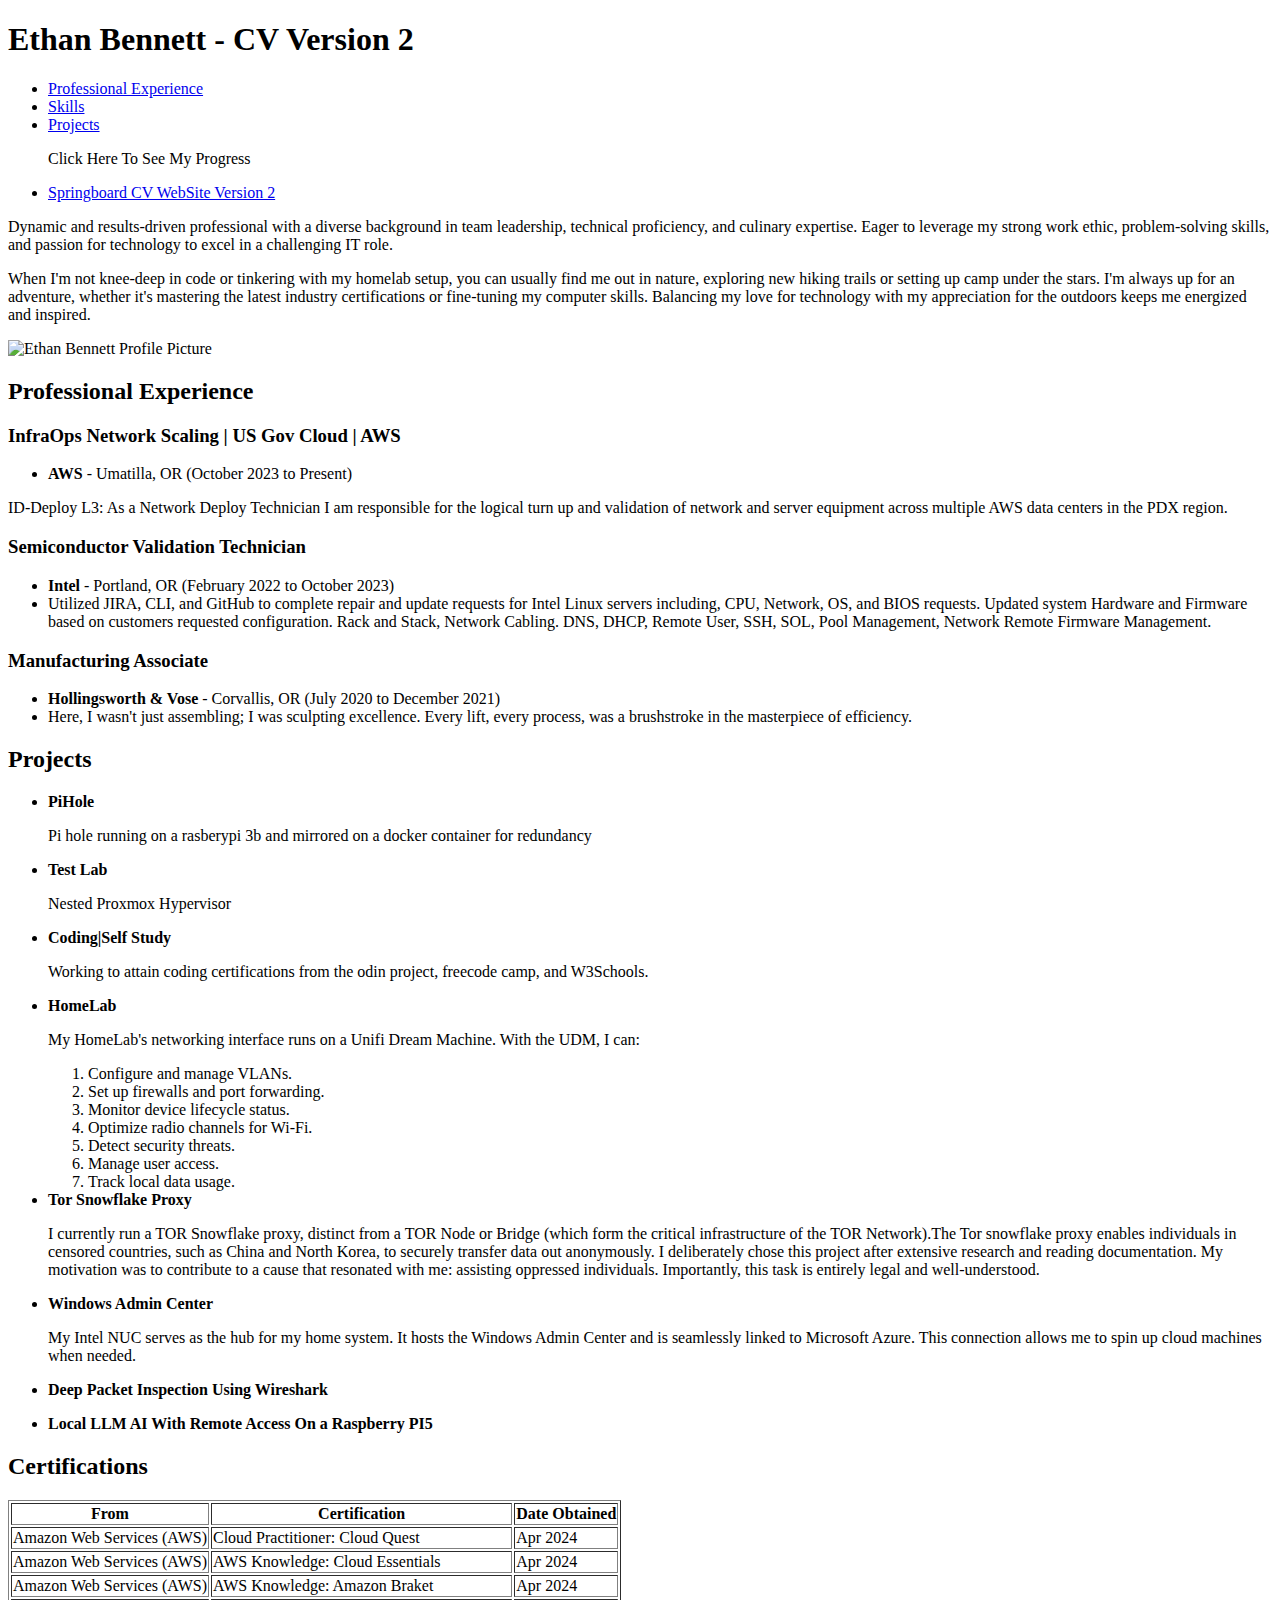
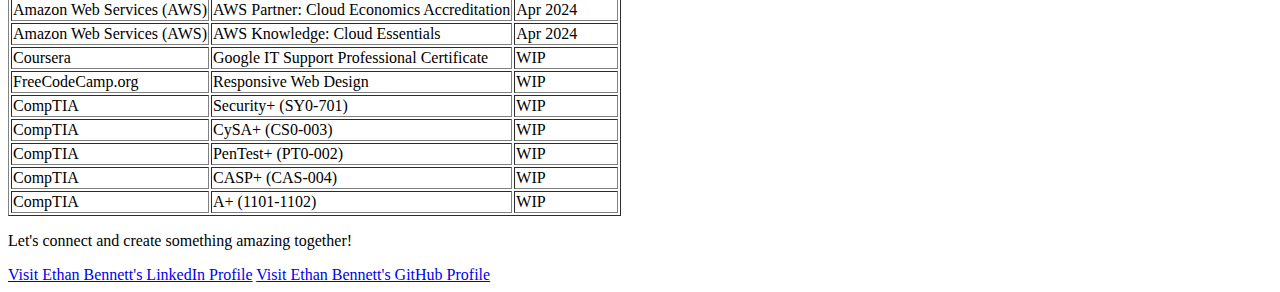
==== index2.html @ 3f8773b8 "new file:   index2.html" ====
<!DOCTYPE html>
<html lang="en">
<head>
    <meta charset="UTF-8">
    <meta name="viewport" content="width=device-width, initial-scale=1.0">
    
    <title>Ethan Bennett - CV</title>

</head>
<body>
    <div class="container">
        <header>
            <h1>Ethan Bennett - CV Version 2</h1>
            <!--A nav bar that does not work yet but will work later on-->
            <nav>
                <ul>
                    <li><a href="#experience">Professional Experience</a></li>
                    <li><a href="#skills">Skills</a></li>
                    <li><a href="#projects">Projects</a></li>
                    <p>Click Here To See My Progress</p>
                    <li><a href="index2.html">Springboard CV WebSite Version 2</a></li>
                </ul>
            </nav>
        </header>
        
        <main>
            <div class="objective">
                <p>Dynamic and results-driven professional with a diverse background in team leadership, technical proficiency, and culinary expertise. Eager to leverage my strong work ethic, problem-solving skills, and passion for technology to excel in a challenging IT role.</p>
            </div>
            <div class="objective">
                <p>When I'm not knee-deep in code or tinkering with my homelab setup, you can usually find me out in nature, exploring new hiking trails or setting up camp under the stars. I'm always up for an adventure, whether it's mastering the latest industry certifications or fine-tuning my computer skills. Balancing my love for technology with my appreciation for the outdoors keeps me energized and inspired.</p>
            </div>
            <img src="https://media.licdn.com/dms/image/D5603AQFR56twC1CbiA/profile-displayphoto-shrink_800_800/0/1682454275067?e=1721260800&v=beta&t=A9A5R8yT9DN6U-bqZ5q0L76hrZ281rgkz-gGM-ARF_4" alt="Ethan Bennett Profile Picture">
            <!--A section for work experience-->
            <section id="professional-experience">
                <h2>Professional Experience</h2>
                <div class="section-title">
                    <h3>InfraOps Network Scaling | US Gov Cloud | AWS</h3>
                </div>
                <ul>
                    <li><strong>AWS</strong> - Umatilla, OR (October 2023 to Present)</li>
                </ul>
                <p>ID-Deploy L3: As a Network Deploy Technician I am responsible for the logical turn up and validation of network and server equipment across multiple AWS data centers in the PDX region.</p>
                <div class="section-title">
                    <h3>Semiconductor Validation Technician</h3>
                </div>
                <ul>
                    <li><strong>Intel</strong> - Portland, OR (February 2022 to October 2023)</li>
                    <li>Utilized JIRA, CLI, and GitHub to complete repair and update requests for Intel Linux servers including, CPU, Network, OS, and BIOS requests.
                        Updated system Hardware and Firmware based on customers requested configuration.
                        Rack and Stack, Network Cabling.  DNS, DHCP, Remote User, SSH, SOL, Pool Management, Network Remote Firmware Management. 
                        </li>
                </ul>
                <div class="section-title">
                    <h3>Manufacturing Associate</h3>
                </div>
                <ul>
                    <li><strong>Hollingsworth & Vose</strong> - Corvallis, OR (July 2020 to December 2021)</li>
                    <li>Here, I wasn't just assembling; I was sculpting excellence. Every lift, every process, was a brushstroke in the masterpiece of efficiency.</li>
                </ul>
            </section>
            <!--A section for projects-->
            <section id="projects">
                <h2>Projects</h2>
                  <ul>
                    <li><strong>PiHole</strong></li>
                    <p>Pi hole running on a rasberypi 3b and mirrored on a docker container for redundancy</p>
                    <li><strong>Test Lab</strong></li>
                    <p>Nested Proxmox Hypervisor</p>
                    <li><strong>Coding|Self Study</strong></li>
                    <p>Working to attain coding certifications from the odin project, freecode camp, and W3Schools.</p>
                    <li><strong>HomeLab</strong></li>
                    <p>My HomeLab's networking interface runs on a Unifi Dream Machine. With the UDM, I can:</p>
                        <!--A list of uses for my UDM-->
                        <ol>
                         <li>Configure and manage VLANs.</li>
                         <li>Set up firewalls and port forwarding.</li>
                         <li>Monitor device lifecycle status.</li>
                         <li>Optimize radio channels for Wi-Fi.</li>
                         <li>Detect security threats.</li>
                         <li>Manage user access.</li>
                         <li>Track local data usage.</li>
                        </ol>
                    <li><strong>Tor Snowflake Proxy</strong></li>
                    <p>I currently run a TOR Snowflake proxy, distinct from a TOR Node or Bridge (which form the critical infrastructure of the TOR Network).The Tor snowflake proxy enables individuals in censored countries, such as China and North Korea, to securely transfer data out anonymously. I deliberately chose this project after extensive research and reading documentation. My motivation was to contribute to a cause that resonated with me: assisting oppressed individuals. Importantly, this task is entirely legal and well-understood.</p>
                    <li><strong>Windows Admin Center</strong></li>
                    <p>My Intel NUC serves as the hub for my home system. It hosts the Windows Admin Center and is seamlessly linked to Microsoft Azure. This connection allows me to spin up cloud machines when needed.</p>
                    <li><strong>Deep Packet Inspection Using Wireshark</strong></li>
                    <p></p>
                    <li><strong>Local LLM AI With Remote Access On a Raspberry PI5</strong></li>
                    <p></p>
                  </ul>
                  </section>
                 <!--A Table for my certifications-->
                  <section id="certifications">
                    <h2>Certifications</h2>
                    <table border="1">
                      <thead>
                        <tr>
                            <th>From</th>
                            <th>Certification</th>
                            <th>Date Obtained</th>
                        </tr>
                     </thead>
                     <tbody>
                        <tr>
                            <td>Amazon Web Services (AWS)</td>
                            <td>Cloud Practitioner: Cloud Quest</td>
                            <td>Apr 2024</td>
                        </tr>
                        <tr>
                            <td>Amazon Web Services (AWS)</td>
                            <td>AWS Knowledge: Cloud Essentials</td>
                            <td>Apr 2024</td>
                        </tr>
                        <tr>
                            <td>Amazon Web Services (AWS)</td>
                            <td>AWS Knowledge: Amazon Braket</td>
                            <td>Apr 2024</td>
                        </tr>
                        <tr>
                            <td>Amazon Web Services (AWS)</td>
                            <td>AWS Partner: Cloud Economics Accreditation</td>
                            <td>Apr 2024</td>
                        </tr>
                        <tr>
                            <td>Amazon Web Services (AWS)</td>
                            <td>AWS Knowledge: Cloud Essentials</td>
                            <td>Apr 2024</td>
                        </tr>
                        <tr>
                            <td>Coursera</td>
                            <td>Google IT Support Professional Certificate</td>
                            <td>WIP</td>
                        </tr>
                        <tr>
                            <td>FreeCodeCamp.org</td>
                            <td>Responsive Web Design</td>
                            <td>WIP</td>
                        </tr>
                        <tr>
                            <td>CompTIA</td>
                            <td>Security+ (SY0-701)</td>
                            <td>WIP</td>
                        </tr>
                        <tr>
                            <td>CompTIA</td>
                            <td>CySA+ (CS0-003)</td>
                            <td>WIP</td>
                        </tr>
                        <tr>
                            <td>CompTIA</td>
                            <td>PenTest+ (PT0-002)</td>
                            <td>WIP</td>
                        </tr>
                        <tr>
                            <td>CompTIA</td>
                            <td>CASP+ (CAS-004)</td>
                            <td>WIP</td>
                        </tr>
                        <tr>
                            <td>CompTIA</td>
                            <td>A+ (1101-1102)</td>
                            <td>WIP</td>
                        </tr>
                     </tbody>
                    </table>
                  </section>
        </main>
<!--A closing section with links to socials, will have images later on-->
        <footer>
            <p>Let's connect and create something amazing together!</p>
            <div>
                <a href="https://www.linkedin.com/in/ethan-bennett-801aa8172/">Visit Ethan Bennett's LinkedIn Profile</a>
                <a href="https://github.com/TheGooeyOne">Visit Ethan Bennett's GitHub Profile</a>
            </div>
        </footer>
    </div>
</body>
</html>
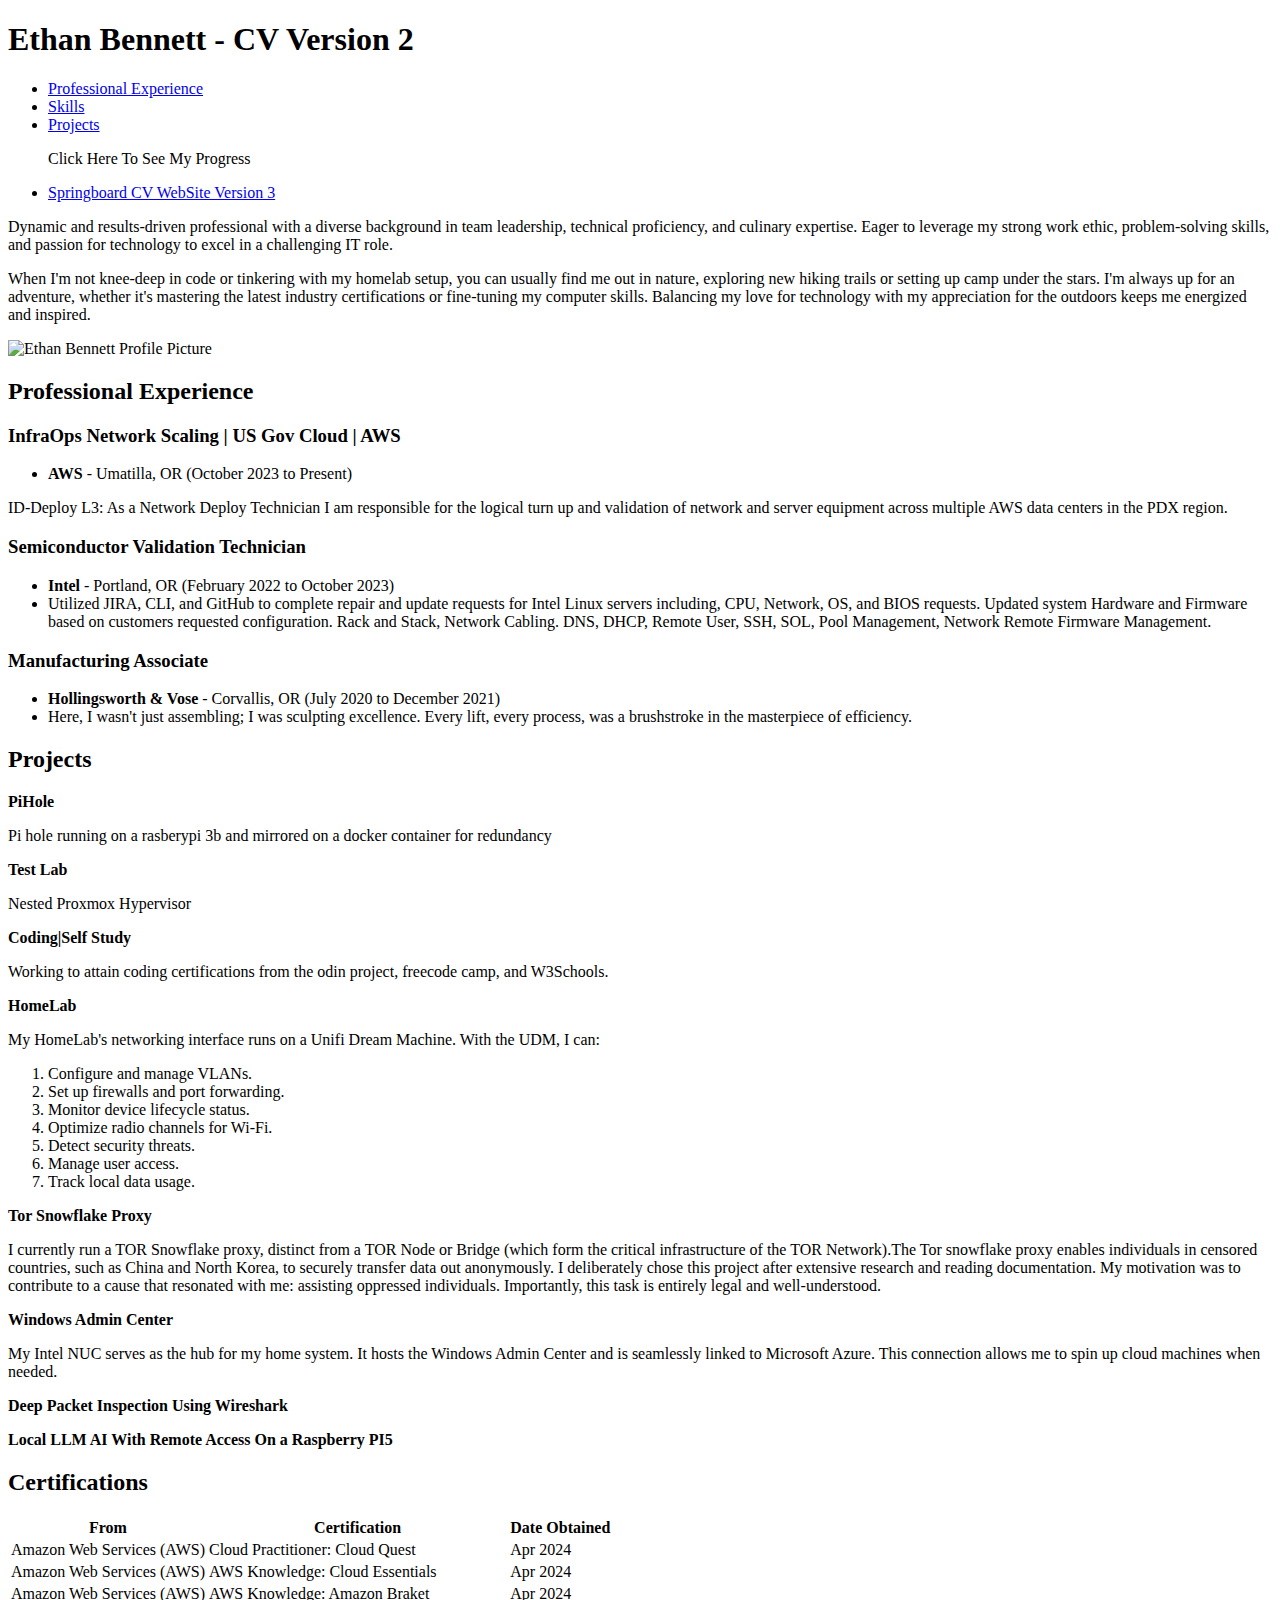
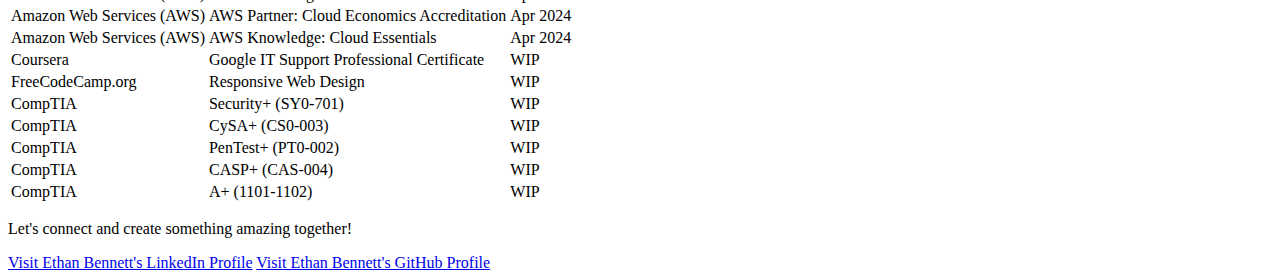
==== commit 22ff9bfc: "modified:   index.html 	modified:   index2.html 	modified:   index3.html" ====
--- a/index2.html
+++ b/index2.html
@@ -18,7 +18,7 @@
                     <li><a href="#skills">Skills</a></li>
                     <li><a href="#projects">Projects</a></li>
                     <p>Click Here To See My Progress</p>
-                    <li><a href="index2.html">Springboard CV WebSite Version 2</a></li>
+                    <li><a href="index3.html">Springboard CV WebSite Version 3</a></li>
                 </ul>
             </nav>
         </header>
@@ -62,7 +62,6 @@
             <!--A section for projects-->
             <section id="projects">
                 <h2>Projects</h2>
-                  <ul>
                     <li><strong>PiHole</strong></li>
                     <p>Pi hole running on a rasberypi 3b and mirrored on a docker container for redundancy</p>
                     <li><strong>Test Lab</strong></li>
@@ -89,12 +88,11 @@
                     <p></p>
                     <li><strong>Local LLM AI With Remote Access On a Raspberry PI5</strong></li>
                     <p></p>
-                  </ul>
                   </section>
                  <!--A Table for my certifications-->
                   <section id="certifications">
                     <h2>Certifications</h2>
-                    <table border="1">
+                    <table>
                       <thead>
                         <tr>
                             <th>From</th>
